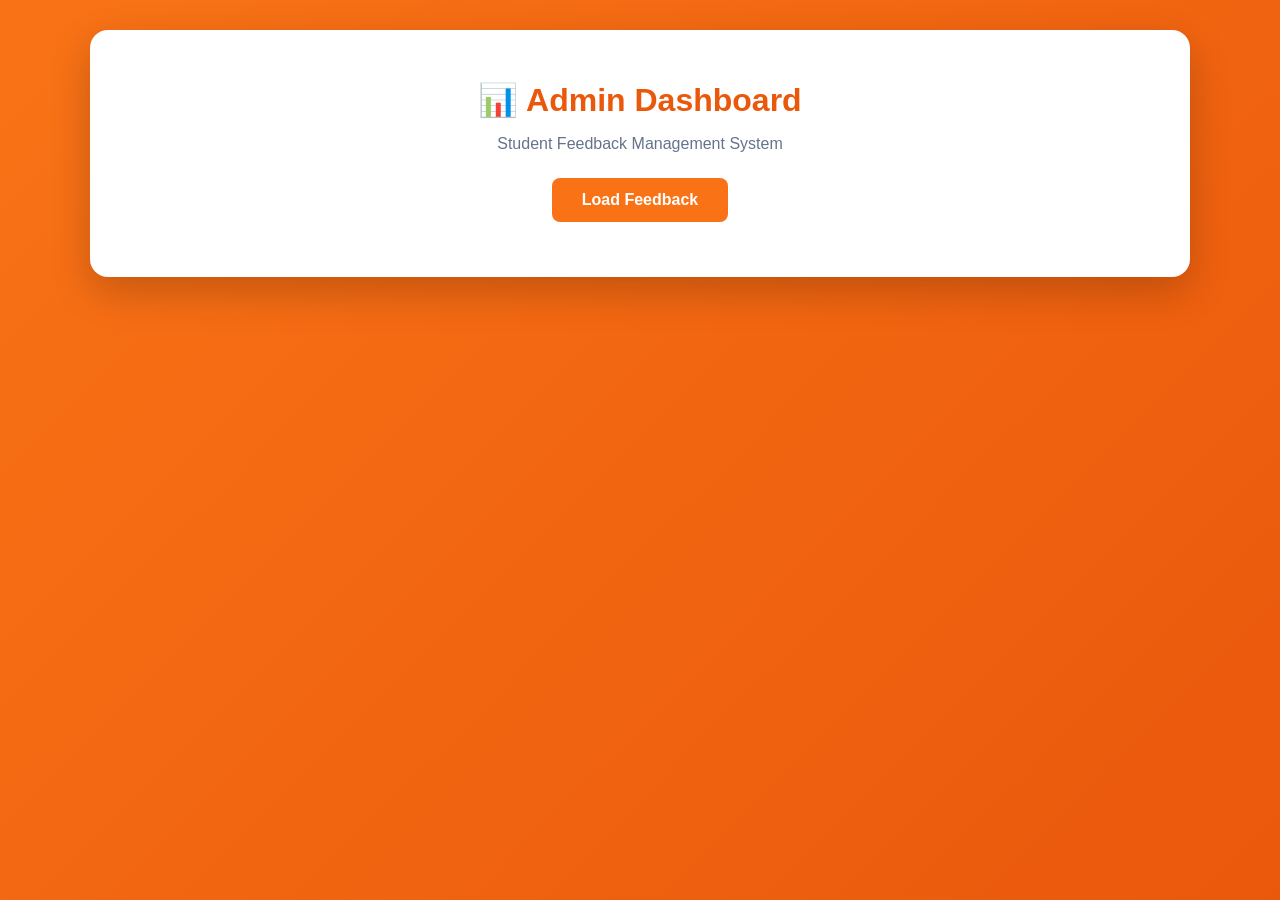
==== frontend/admin.html @ 76acf3e6 "Add Student Feedback System with Docker deployment" ====
<!DOCTYPE html>
<html lang="en">

<head>
    <meta charset="UTF-8">
    <meta name="viewport" content="width=device-width, initial-scale=1.0">

    <title>Admin Dashboard</title>

    <style>
        * {
            box-sizing: border-box;
            font-family: Arial, sans-serif;
        }

        body {
            margin: 0;
            min-height: 100vh;
            padding: 30px;
            background: linear-gradient(135deg, #f97316, #ea580c);
        }

        .container {
            max-width: 1100px;
            margin: auto;
            background: white;
            padding: 30px;
            border-radius: 18px;
            box-shadow: 0 15px 40px rgba(0, 0, 0, 0.2);
        }

        .header {
            text-align: center;
            margin-bottom: 25px;
        }

        .header h1 {
            color: #ea580c;
            margin-bottom: 8px;
        }

        .header p {
            color: #64748b;
        }

        button {
            display: block;
            margin: 20px auto;
            padding: 13px 30px;
            border: none;
            border-radius: 8px;
            background: #f97316;
            color: white;
            font-size: 16px;
            font-weight: bold;
            cursor: pointer;
        }

        button:hover {
            background: #c2410c;
        }

        #feedbackArea {
            margin-top: 25px;
            overflow-x: auto;
        }

        table {
            width: 100%;
            border-collapse: collapse;
            margin-top: 15px;
        }

        th {
            background: #ea580c;
            color: white;
            padding: 12px;
        }

        td {
            border: 1px solid #e2e8f0;
            padding: 11px;
            text-align: center;
        }

        tr:nth-child(even) {
            background: #fff7ed;
        }

        tr:hover {
            background: #fef3c7;
        }

        .rating {
            font-weight: bold;
            color: #eab308;
        }

        .success {
            color: #16a34a;
            text-align: center;
            font-weight: bold;
        }

        .error {
            color: #dc2626;
            text-align: center;
            font-weight: bold;
        }
    </style>
</head>

<body>

<div class="container">

    <div class="header">
        <h1>📊 Admin Dashboard</h1>
        <p>Student Feedback Management System</p>
    </div>

    <button onclick="loadFeedback()">
        Load Feedback
    </button>

    <div id="feedbackArea"></div>

</div>

<script>

function loadFeedback() {

    const area = document.getElementById("feedbackArea");

    area.innerHTML = "<p>Loading feedback...</p>";

    fetch("http://localhost:8080/api/feedback")

        .then(response => {

            if (!response.ok) {
                throw new Error("Failed to load feedback");
            }

            return response.json();

        })

        .then(data => {

            let html = `
                <h2>Submitted Feedback</h2>

                <table>

                    <tr>
                        <th>ID</th>
                        <th>Student ID</th>
                        <th>Faculty</th>
                        <th>Subject</th>
                        <th>Rating</th>
                        <th>Comments</th>
                    </tr>
            `;

            data.forEach(feedback => {

                html += `
                    <tr>
                        <td>${feedback.id}</td>
                        <td>${feedback.studentId}</td>
                        <td>${feedback.facultyName}</td>
                        <td>${feedback.subjectName}</td>
                        <td class="rating">
                            ⭐ ${feedback.rating}/5
                        </td>
                        <td>${feedback.comments}</td>
                    </tr>
                `;

            });

            html += `
                </table>

                <p class="success">
                    ✓ Feedback loaded successfully
                </p>
            `;

            area.innerHTML = html;

        })

        .catch(error => {

            console.error(error);

            area.innerHTML = `
                <p class="error">
                    ❌ Error loading feedback
                </p>
            `;

        });

}

</script>

</body>

</html>
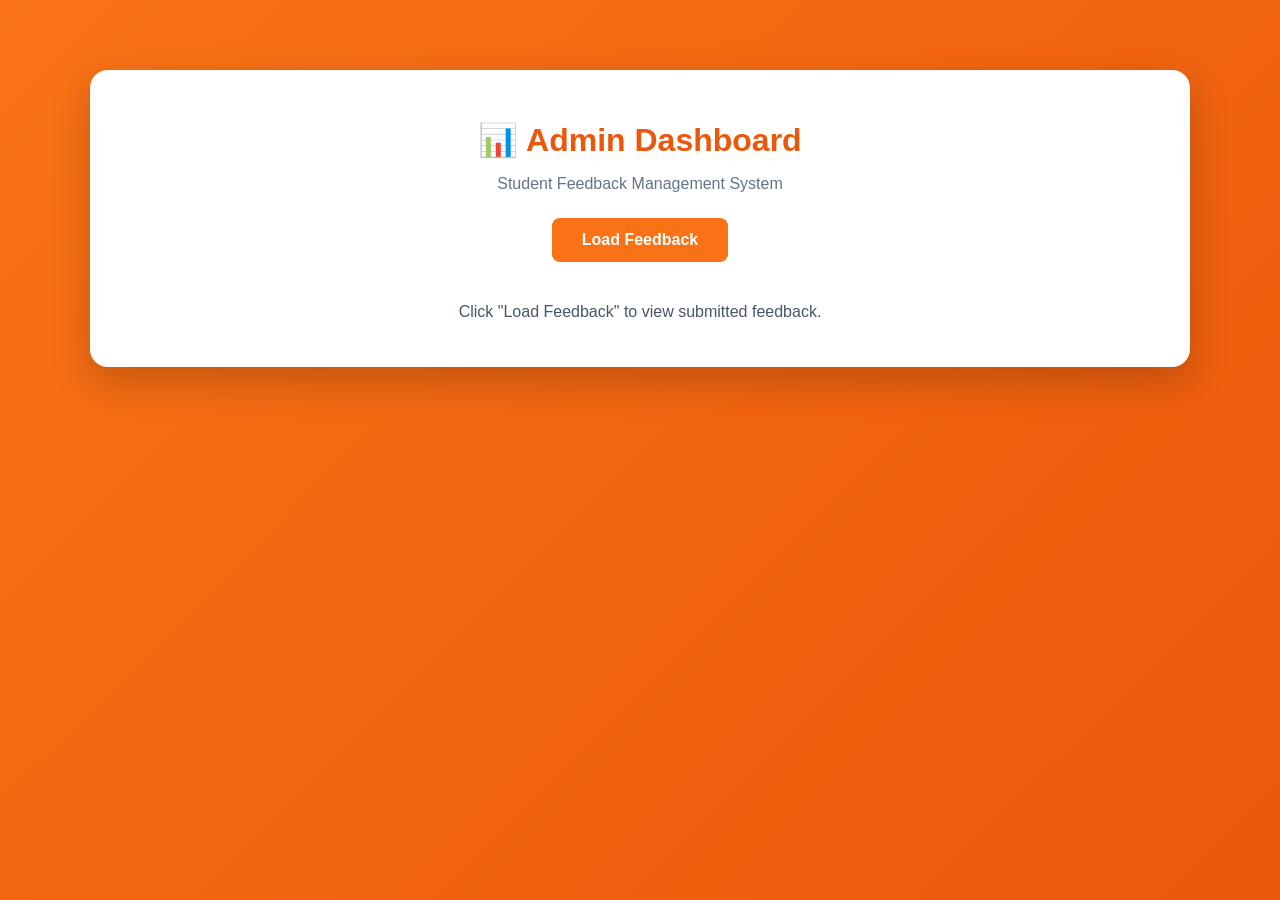
==== commit cfb27f34: "Refactor admin.html for improved layout and functionality" ====
--- a/frontend/admin.html
+++ b/frontend/admin.html
@@ -1,11 +1,10 @@
+
 <!DOCTYPE html>
 <html lang="en">
-
 <head>
     <meta charset="UTF-8">
     <meta name="viewport" content="width=device-width, initial-scale=1.0">
-
-    <title>Admin Dashboard</title>
+    <title>Admin Dashboard | Student Feedback System</title>
 
     <style>
         * {
@@ -16,13 +15,13 @@
         body {
             margin: 0;
             min-height: 100vh;
-            padding: 30px;
+            padding: 30px 16px;
             background: linear-gradient(135deg, #f97316, #ea580c);
         }
 
         .container {
             max-width: 1100px;
-            margin: auto;
+            margin: 40px auto;
             background: white;
             padding: 30px;
             border-radius: 18px;
@@ -60,6 +59,11 @@
             background: #c2410c;
         }
 
+        button:disabled {
+            opacity: 0.6;
+            cursor: wait;
+        }
+
         #feedbackArea {
             margin-top: 25px;
             overflow-x: auto;
@@ -69,6 +73,7 @@
             width: 100%;
             border-collapse: collapse;
             margin-top: 15px;
+            min-width: 650px;
         }
 
         th {
@@ -81,6 +86,7 @@
             border: 1px solid #e2e8f0;
             padding: 11px;
             text-align: center;
+            overflow-wrap: anywhere;
         }
 
         tr:nth-child(even) {
@@ -93,7 +99,7 @@
 
         .rating {
             font-weight: bold;
-            color: #eab308;
+            color: #ca8a04;
         }
 
         .success {
@@ -107,108 +113,142 @@
             text-align: center;
             font-weight: bold;
         }
+
+        .info {
+            text-align: center;
+            color: #475569;
+        }
+
+        .count {
+            color: #9a3412;
+            font-weight: bold;
+        }
     </style>
 </head>
 
 <body>
-
-<div class="container">
-
-    <div class="header">
-        <h1>📊 Admin Dashboard</h1>
-        <p>Student Feedback Management System</p>
+    <div class="container">
+        <div class="header">
+            <h1>📊 Admin Dashboard</h1>
+            <p>Student Feedback Management System</p>
+        </div>
+
+        <button id="loadButton" onclick="loadFeedback()">
+            Load Feedback
+        </button>
+
+        <div id="feedbackArea" aria-live="polite">
+            <p class="info">Click "Load Feedback" to view submitted feedback.</p>
+        </div>
     </div>
 
-    <button onclick="loadFeedback()">
-        Load Feedback
-    </button>
-
-    <div id="feedbackArea"></div>
-
-</div>
-
-<script>
-
-function loadFeedback() {
-
-    const area = document.getElementById("feedbackArea");
-
-    area.innerHTML = "<p>Loading feedback...</p>";
-
-    fetch("http://localhost:8080/api/feedback")
-
-        .then(response => {
-
-            if (!response.ok) {
-                throw new Error("Failed to load feedback");
+    <script>
+        const API_URL =
+            "https://student-feedback-backend-jm7x.onrender.com/api/feedback";
+
+        async function loadFeedback() {
+            const area = document.getElementById("feedbackArea");
+            const button = document.getElementById("loadButton");
+
+            area.innerHTML = '<p class="info">Loading feedback...</p>';
+            button.disabled = true;
+
+            try {
+                const response = await fetch(API_URL);
+
+                if (!response.ok) {
+                    throw new Error("Server error: " + response.status);
+                }
+
+                const data = await response.json();
+
+                if (!Array.isArray(data)) {
+                    throw new Error("Unexpected feedback data format.");
+                }
+
+                if (data.length === 0) {
+                    area.innerHTML = `
+                        <h2>Submitted Feedback</h2>
+                        <p class="info">No feedback records found.</p>
+                        <p class="success">✓ Connection successful</p>
+                    `;
+                    return;
+                }
+
+                const table = document.createElement("table");
+                const thead = document.createElement("thead");
+                const headerRow = document.createElement("tr");
+
+                ["ID", "Student ID", "Faculty", "Subject", "Rating", "Comments"]
+                    .forEach(title => {
+                        const th = document.createElement("th");
+                        th.textContent = title;
+                        headerRow.appendChild(th);
+                    });
+
+                thead.appendChild(headerRow);
+                table.appendChild(thead);
+
+                const tbody = document.createElement("tbody");
+
+                data.forEach(feedback => {
+                    const row = document.createElement("tr");
+
+                    [
+                        feedback.id,
+                        feedback.studentId,
+                        feedback.facultyName,
+                        feedback.subjectName
+                    ].forEach(value => {
+                        const td = document.createElement("td");
+                        td.textContent = value ?? "";
+                        row.appendChild(td);
+                    });
+
+                    const ratingCell = document.createElement("td");
+                    ratingCell.className = "rating";
+                    ratingCell.textContent = `⭐ ${feedback.rating ?? ""}/5`;
+                    row.appendChild(ratingCell);
+
+                    const commentsCell = document.createElement("td");
+                    commentsCell.textContent = feedback.comments ?? "";
+                    row.appendChild(commentsCell);
+
+                    tbody.appendChild(row);
+                });
+
+                table.appendChild(tbody);
+
+                area.replaceChildren();
+
+                const heading = document.createElement("h2");
+                heading.textContent = "Submitted Feedback";
+
+                const count = document.createElement("p");
+                count.className = "count";
+                count.textContent = `Total feedback records: ${data.length}`;
+
+                const message = document.createElement("p");
+                message.className = "success";
+                message.textContent = "✓ Feedback loaded successfully";
+
+                area.append(heading, count, table, message);
+
+            } catch (error) {
+                console.error("Error loading feedback:", error);
+
+                area.innerHTML = `
+                    <p class="error">
+                        ❌ Could not load feedback. Please try again.
+                    </p>
+                    <p class="info">
+                        Check your internet connection and backend availability.
+                    </p>
+                `;
+            } finally {
+                button.disabled = false;
             }
-
-            return response.json();
-
-        })
-
-        .then(data => {
-
-            let html = `
-                <h2>Submitted Feedback</h2>
-
-                <table>
-
-                    <tr>
-                        <th>ID</th>
-                        <th>Student ID</th>
-                        <th>Faculty</th>
-                        <th>Subject</th>
-                        <th>Rating</th>
-                        <th>Comments</th>
-                    </tr>
-            `;
-
-            data.forEach(feedback => {
-
-                html += `
-                    <tr>
-                        <td>${feedback.id}</td>
-                        <td>${feedback.studentId}</td>
-                        <td>${feedback.facultyName}</td>
-                        <td>${feedback.subjectName}</td>
-                        <td class="rating">
-                            ⭐ ${feedback.rating}/5
-                        </td>
-                        <td>${feedback.comments}</td>
-                    </tr>
-                `;
-
-            });
-
-            html += `
-                </table>
-
-                <p class="success">
-                    ✓ Feedback loaded successfully
-                </p>
-            `;
-
-            area.innerHTML = html;
-
-        })
-
-        .catch(error => {
-
-            console.error(error);
-
-            area.innerHTML = `
-                <p class="error">
-                    ❌ Error loading feedback
-                </p>
-            `;
-
-        });
-
-}
-
-</script>
-
+        }
+    </script>
 </body>
-
-</html>+</html>
